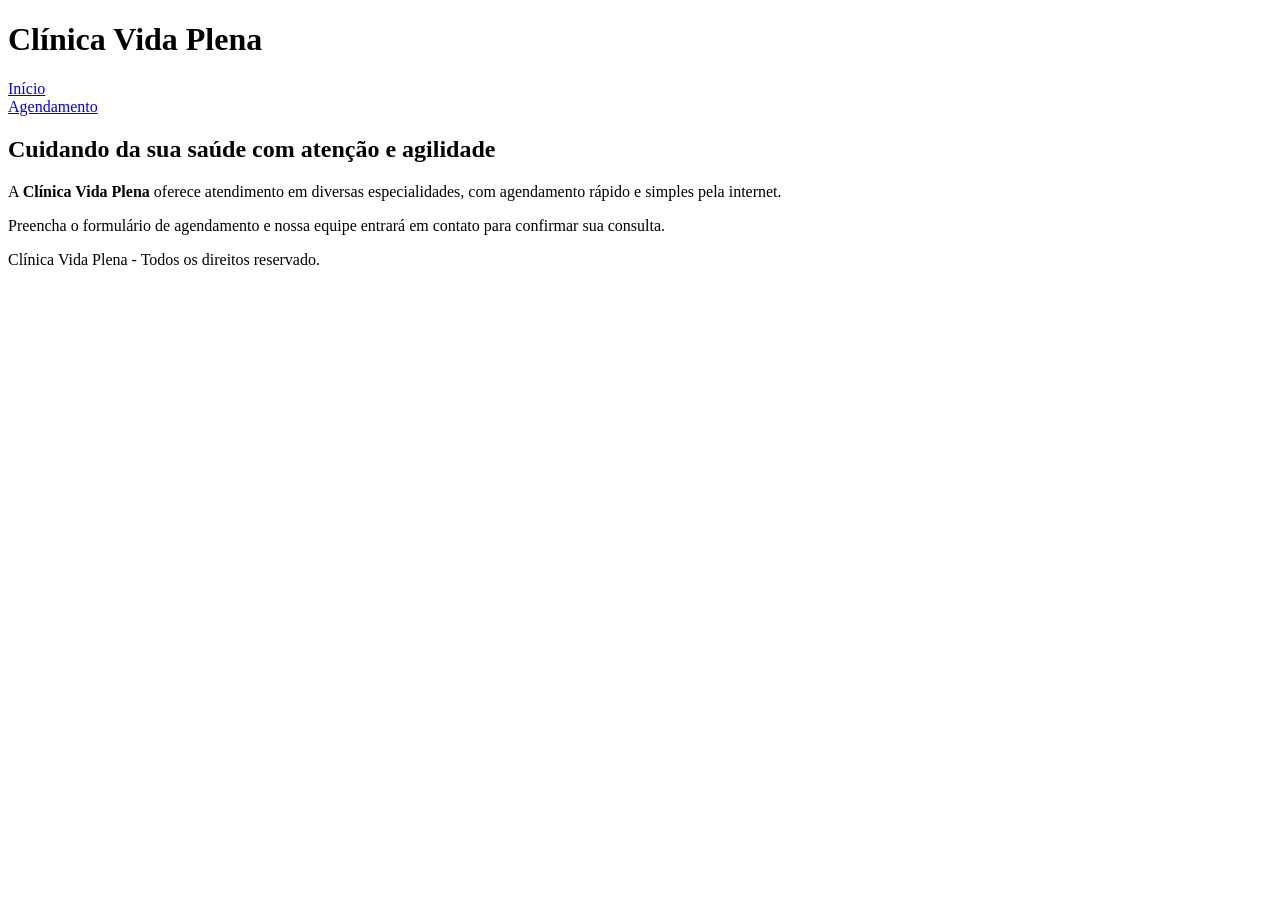
==== index.html @ d2c2e3e9 "Criação Clinica Vida Plena" ====
<!DOCTYPE html>
<html lang="pt-BR">
<head>
    <meta charset="UTF-8">
    <meta name="viewport" content="width=device-width, initial-scale=1.0">
    <title>Clínica Vida Plena</title>
</head>
<body>
    <header>
        <h1>Clínica Vida Plena</h1>
        <nav>
            <a href="index.html">Início</a><br>
            <a href="agendamento.html">Agendamento</a>
        </nav>
    </header>

    <main>
        <h2>Cuidando da sua saúde com atenção e agilidade</h2>
        <p>
            A <strong>Clínica Vida Plena</strong> oferece 
            atendimento em diversas especialidades, com 
            agendamento rápido e simples pela internet.
        </p>
        <p>
            Preencha o formulário de agendamento e nossa equipe 
            entrará em contato para confirmar sua consulta.
        </p>
    </main>

    <footer>
        <p>
            Clínica Vida Plena - Todos os direitos reservado.
        </p>
    </footer>

</body>
</html>
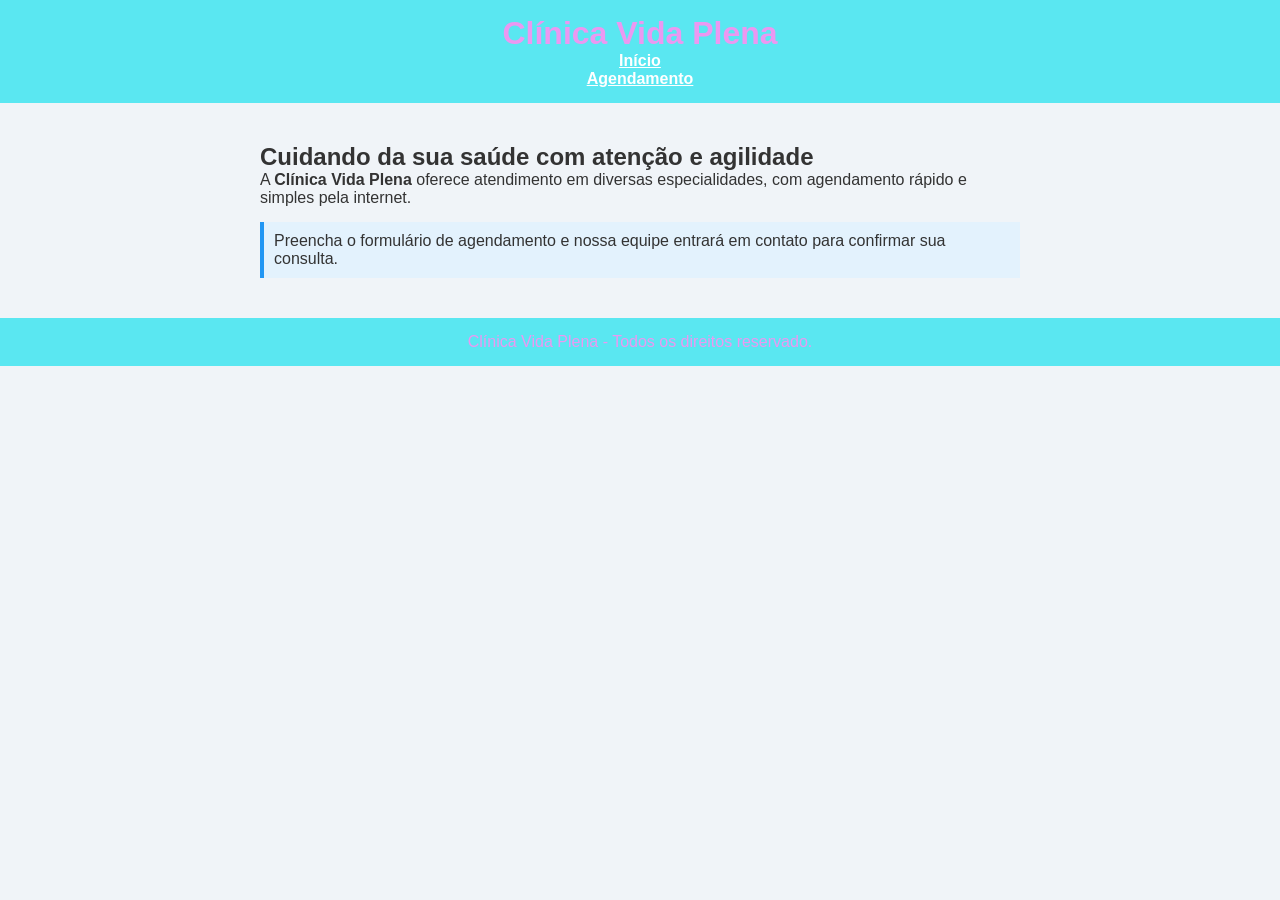
==== commit 35b4d830: "Aplica seletores de classe e de ID" ====
--- a/index.html
+++ b/index.html
@@ -4,13 +4,15 @@
     <meta charset="UTF-8">
     <meta name="viewport" content="width=device-width, initial-scale=1.0">
     <title>Clínica Vida Plena</title>
+
+    <link rel="stylesheet" href="style.css">
 </head>
 <body>
     <header>
         <h1>Clínica Vida Plena</h1>
         <nav>
             <a href="index.html">Início</a><br>
-            <a href="agendamento.html">Agendamento</a>
+            <a href="agendamentos.html">Agendamento</a>
         </nav>
     </header>
 
@@ -21,10 +23,11 @@
             atendimento em diversas especialidades, com 
             agendamento rápido e simples pela internet.
         </p>
-        <p>
-            Preencha o formulário de agendamento e nossa equipe 
-            entrará em contato para confirmar sua consulta.
-        </p>
+
+        <p class="aviso">
+    Preencha o formulário de agendamento e nossa equipe 
+    entrará em contato para confirmar sua consulta.
+       </p>
     </main>
 
     <footer>
--- a/style.css
+++ b/style.css
@@ -0,0 +1,41 @@
+* {
+    margin: 0;
+    padding: 0;
+    box-sizing: border-box;
+}
+body {
+    font-family: Arial, sans-serif;
+    background-color: #f0f4f8;
+    color: #333333;
+}
+
+header, footer {
+    background-color: #5ae7f1;
+    color: #eb98f1;
+    padding: 15px;
+    text-align: center;
+}
+
+main {
+    max-width: 800px;
+    margin: 20px auto;
+    padding: 20px;
+}
+
+nav a {
+   color: #ffffff;        
+    text-decoration: underline;
+    font-weight: bold;;
+}
+.aviso {
+    background-color: #e3f2fd;
+    border-left: 4px solid #2196f3;
+    padding: 10px;
+    margin-top: 15px;
+}
+#form-agendamento {
+    background-color: #ffffff;
+    padding: 20px;
+    border-radius: 8px;
+    box-shadow: 0 2px 5px rgba(0,0,0,0.1);
+}
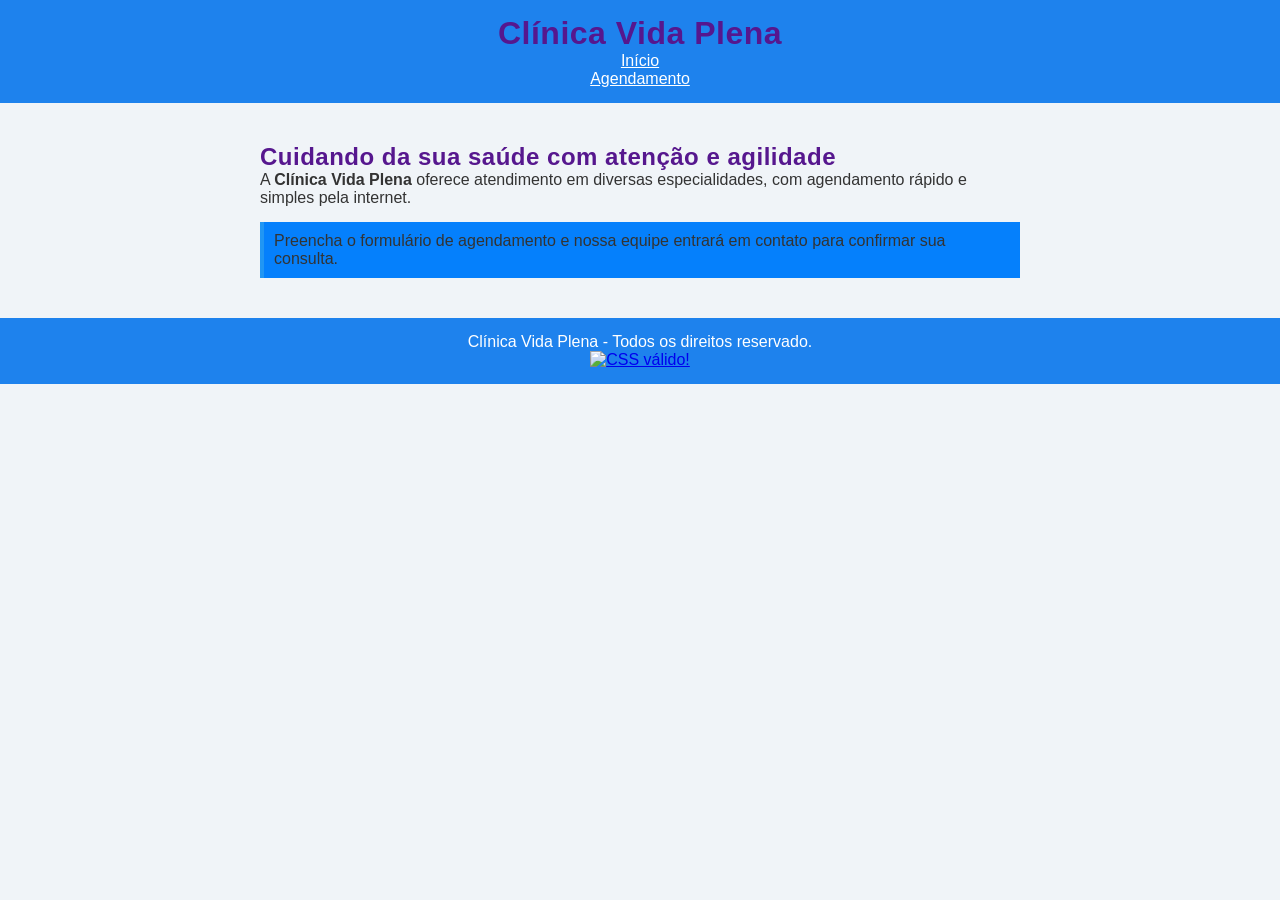
==== commit ebb83ddf: "Valida o HTML e CSS no W3C e finaliza a estrutura do projeto" ====
--- a/index.html
+++ b/index.html
@@ -34,6 +34,14 @@
         <p>
             Clínica Vida Plena - Todos os direitos reservado.
         </p>
+        <p>
+    <a href="https://jigsaw.w3.org/css-validator/check/referer">
+        <img style="border:0;width:88px;height:31px"
+            src="https://jigsaw.w3.org/css-validator/images/vcss-blue"
+            alt="CSS válido!" />
+    </a>
+</p>
+        
     </footer>
 
 </body>
--- a/style.css
+++ b/style.css
@@ -10,8 +10,8 @@
 }
 
 header, footer {
-    background-color: #5ae7f1;
-    color: #eb98f1;
+    background-color: #1e82ed;
+    color: #ffffff;
     padding: 15px;
     text-align: center;
 }
@@ -23,19 +23,26 @@
 }
 
 nav a {
-   color: #ffffff;        
+    color: #ffffff;
+    margin: 0 10px;
     text-decoration: underline;
-    font-weight: bold;;
 }
 .aviso {
-    background-color: #e3f2fd;
+    background-color: #0580fc;
     border-left: 4px solid #2196f3;
     padding: 10px;
     margin-top: 15px;
 }
+
 #form-agendamento {
     background-color: #ffffff;
     padding: 20px;
     border-radius: 8px;
     box-shadow: 0 2px 5px rgba(0,0,0,0.1);
+}
+
+h1, h2 {
+    color: #56178e;
+    font-family: 'Segoe UI', Tahoma, Geneva, Verdana, sans-serif;
+    letter-spacing: 0.5px;
 }
